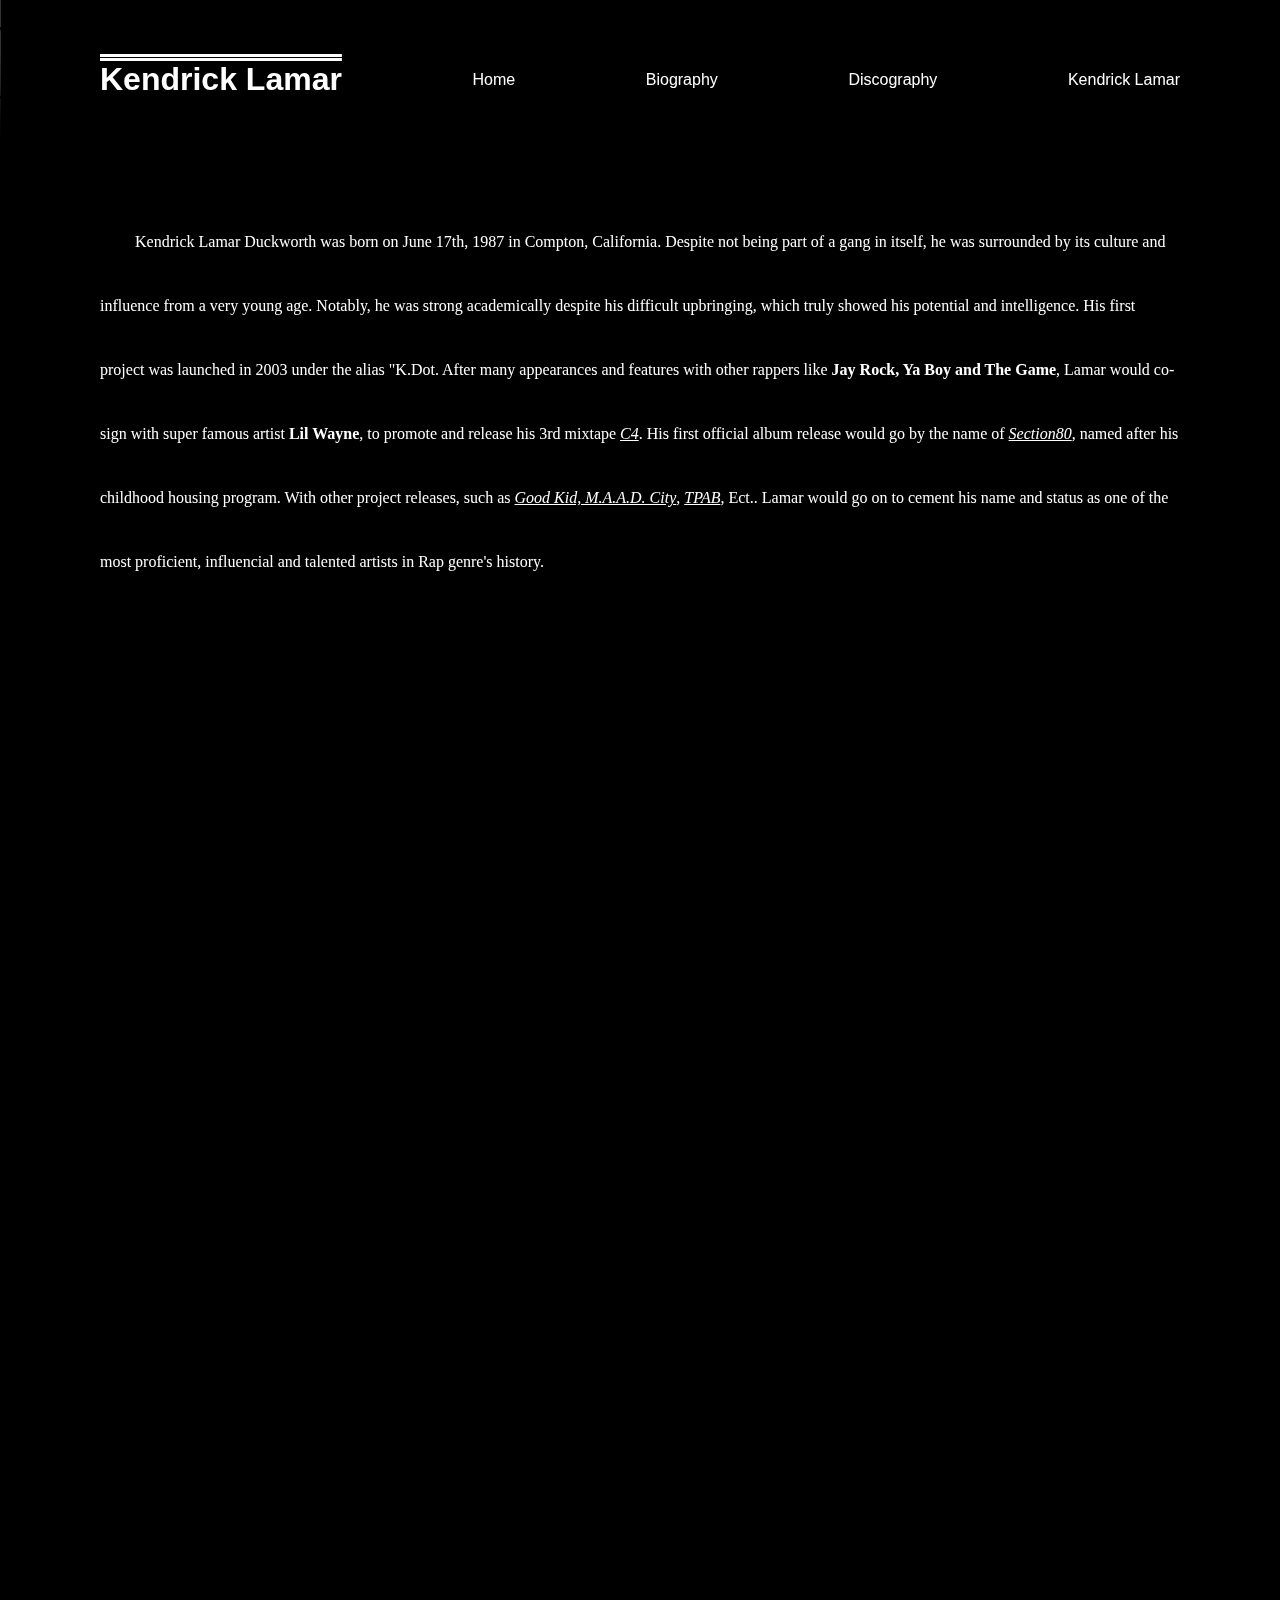
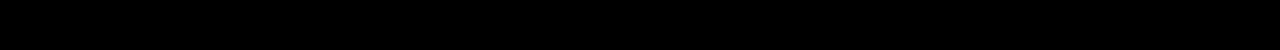
==== CSS/A3_Bio.html @ 8bd56ca1 "Add files via upload" ====
<!DOCTYPE html>
<!-- Video Source -->
  <!-- https://www.youtube.com/watch?v=NLZRYQMLDW4 -->
<section class="showcase">
<link rel="stylesheet" href="Styles.css">
  <header>
    <h1>Kendrick Lamar</h1>
<body>
<style>
        body {
          background-color: black
      }
        a:link {
          color: white;
          background-color: transparent;
          text-decoration: none;
        }

        a:visited {
          color: white;
          background-color: transparent;
          text-decoration: none;
        }

        a:hover {
          color: red;
          background-color: transparent;
          text-decoration: underline;
        }

        a:active {
          color: white;
          background-color: transparent;
          text-decoration: underline;
        }

</style>


      <a href="A3_home.html">Home</a>
      <a href="A3_Bio.html">Biography</a>
      <a href="A3_discography.html">Discography</a>
      <a href="https://oklama.com/">Kendrick Lamar</a>


    </header>
    <video controls>
        <source src="video.mp4" type="video/mp4">
    </video>

  <div class="overlay">

<style>
    div.sticky {
  font-family: "Times New Roman", Times, serif;
  line-height: 4;
  text-indent: 35px;
  position: -webkit-sticky;
  position: sticky;
  top: 0;
  padding: 40px 100px;
  color: white;
  border: white;
                }
</style>
  <body>

 <div class="sticky">
   <p>Kendrick Lamar Duckworth was born on June 17th, 1987 in Compton, California.
  Despite not being part of a gang in itself, he was surrounded by its culture and influence from a very
young age. Notably, he was strong academically despite his difficult upbringing, which truly showed his potential and
intelligence. His first project was launched in 2003 under the alias "K.Dot. After many appearances and features with
other rappers like <b>Jay Rock, Ya Boy and The Game</b>, Lamar would co-sign with super famous
artist <b>Lil Wayne</b>, to promote and release his 3rd mixtape <u><i><a href="https://en.wikipedia.org/wiki/C4_(mixtape)">C4</a></i></u>. His first official
album release would go by the name of <u><i><a href="https://en.wikipedia.org/wiki/Section_8_(housing)">Section80</a></i></u>,
named after his childhood housing program. With other project releases, such as <i><u><a href="https://en.wikipedia.org/wiki/Good_Kid,_M.A.A.D_City">Good Kid, M.A.A.D. City</a></u></i>,
<u><i><a href="https://en.wikipedia.org/wiki/To_Pimp_a_Butterfly">TPAB</a></i></u>, Ect.. Lamar
would go on to cement his name and status as one of the most proficient, influencial and talented artists in Rap genre's history.
  </p></div>
<div style="padding-bottom:1000px"></div>

  </body>

</section>
---- CSS/Styles.css ----
<style>


  img {
      float: left;
      width:  100px;
      height: 100px;
      object-fit: cover;
  }



  h1 {
    color: white

  }
  h1 {
    text-decoration-line: overline;
    text-align: justify;
    text-decoration-style: double;
  }

.showcase header {
  position: absolute;
  top: 0;
  left: 0;
  width: 100%;
  padding: 40px 100px;
  z-index: 1000;
  display: flex;
  align-items: center;
  justify-content: space-between;
}

* {box-sizing: border-box}
body {font-family: Verdana, sans-serif; margin:0}
.mySlides {display: none}
img {vertical-align: middle;}

.slideshow-container {
  max-width: 1000px;
  position: relative;
  margin: auto;
}

.prev, .next {
  cursor: pointer;
  position: absolute;
  top: 50%;
  width: auto;
  padding: 16px;
  margin-top: -22px;
  color: white;
  font-weight: bold;
  font-size: 18px;
  transition: 0.6s ease;
  border-radius: 0 3px 3px 0;
  user-select: none;
}

.next {
  right: 0;
  border-radius: 3px 0 0 3px;
}

.prev:hover, .next:hover {
  background-color: rgba(0,0,0,0.8);
}

.text {
  color: #f2f2f2;
  font-size: 15px;
  padding: 8px 12px;
  position: absolute;
  bottom: 8px;
  width: 100%;
  text-align: center;
}

.dot {
  cursor: pointer;
  height: 15px;
  width: 15px;
  margin: 0 2px;
  background-color: #bbb;
  border-radius: 50%;
  display: inline-block;
  transition: background-color 0.6s ease;
}

.active, .dot:hover {
  background-color: #717171;
}

.fade {
  animation-name: fade;
  animation-duration: 1s;
}

@keyframes fade {
  from {opacity: .6}
  to {opacity: 1}
}

@media only screen and (max-width: 300px) {
  .prev, .next,.text {font-size: 11px}
}

</style>
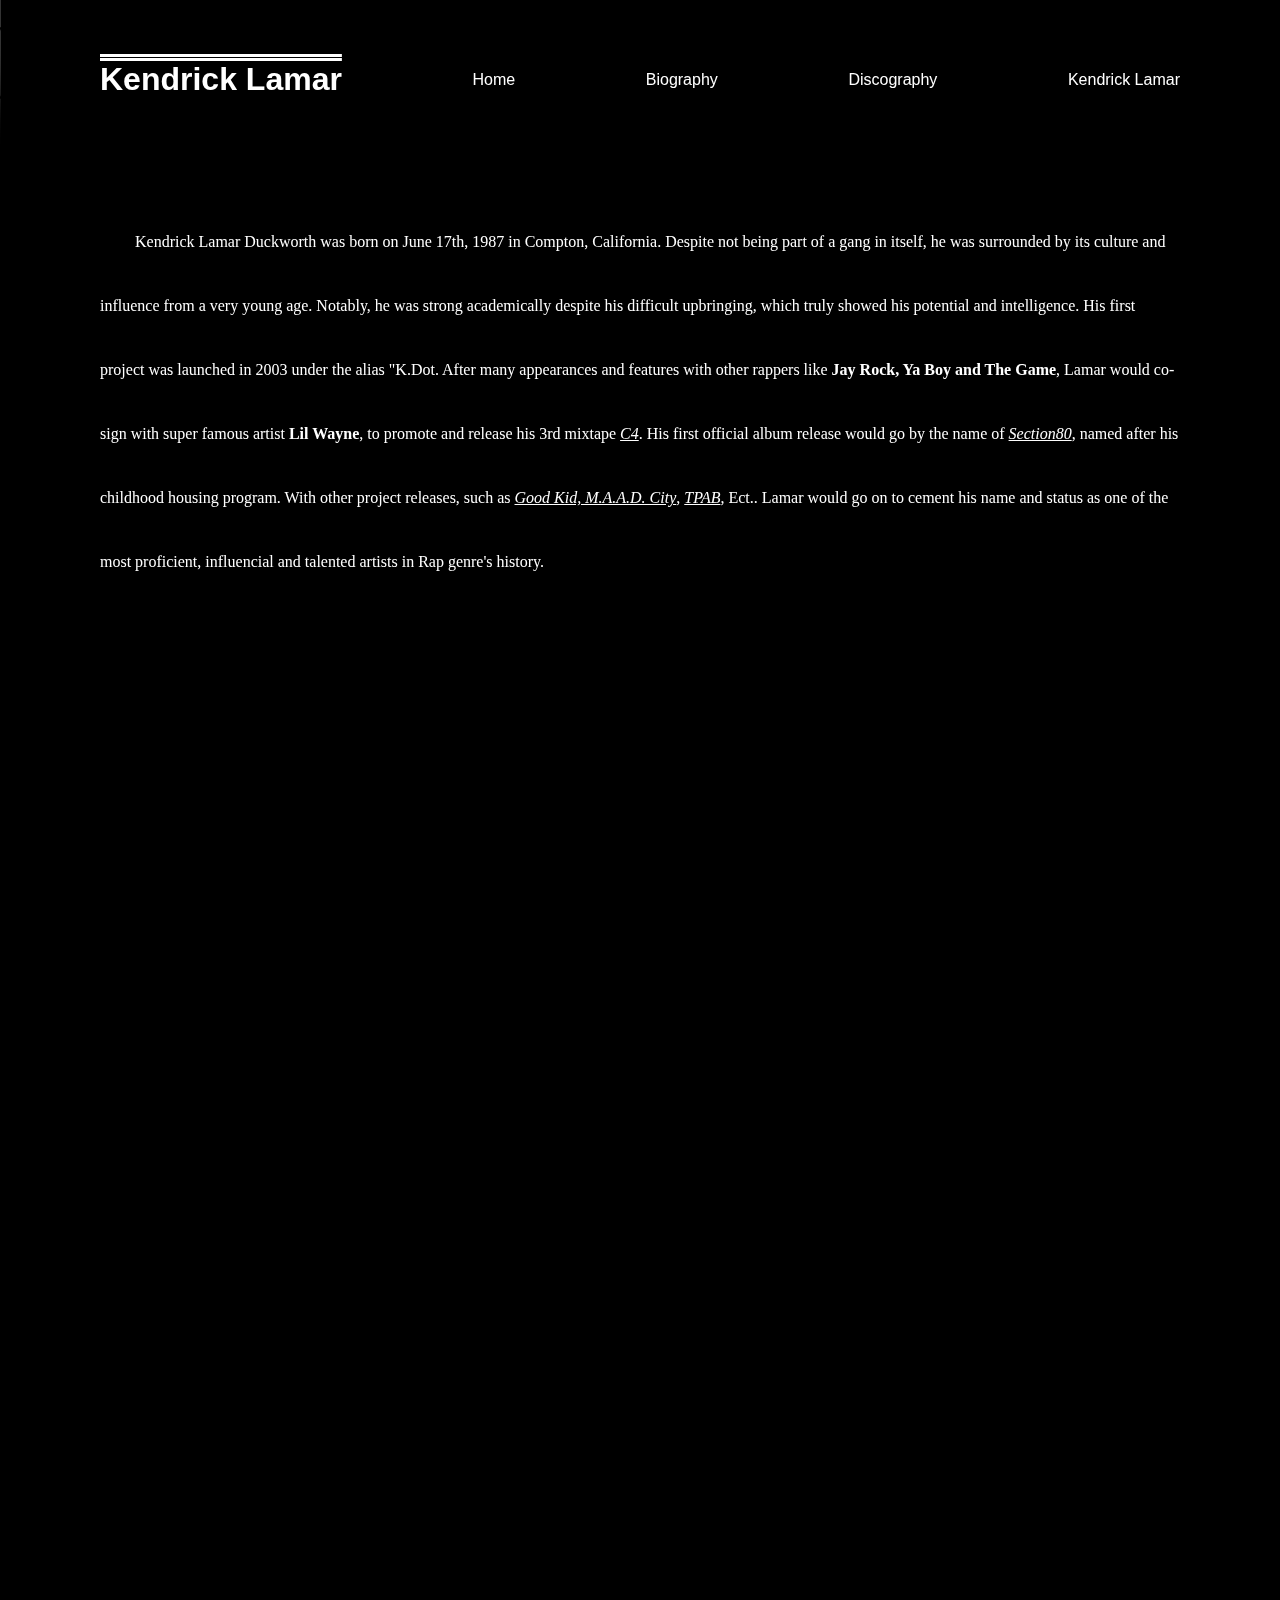
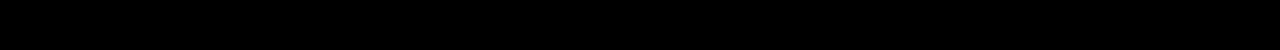
==== commit e16fa090: "Update A3_Bio.html" ====
--- a/CSS/A3_Bio.html
+++ b/CSS/A3_Bio.html
@@ -45,7 +45,7 @@
 
     </header>
     <video controls>
-        <source src="video.mp4" type="video/mp4">
+        <source src="https://www.youtube.com/watch?v=NLZRYQMLDW4" type="video/mp4">
     </video>
 
   <div class="overlay">
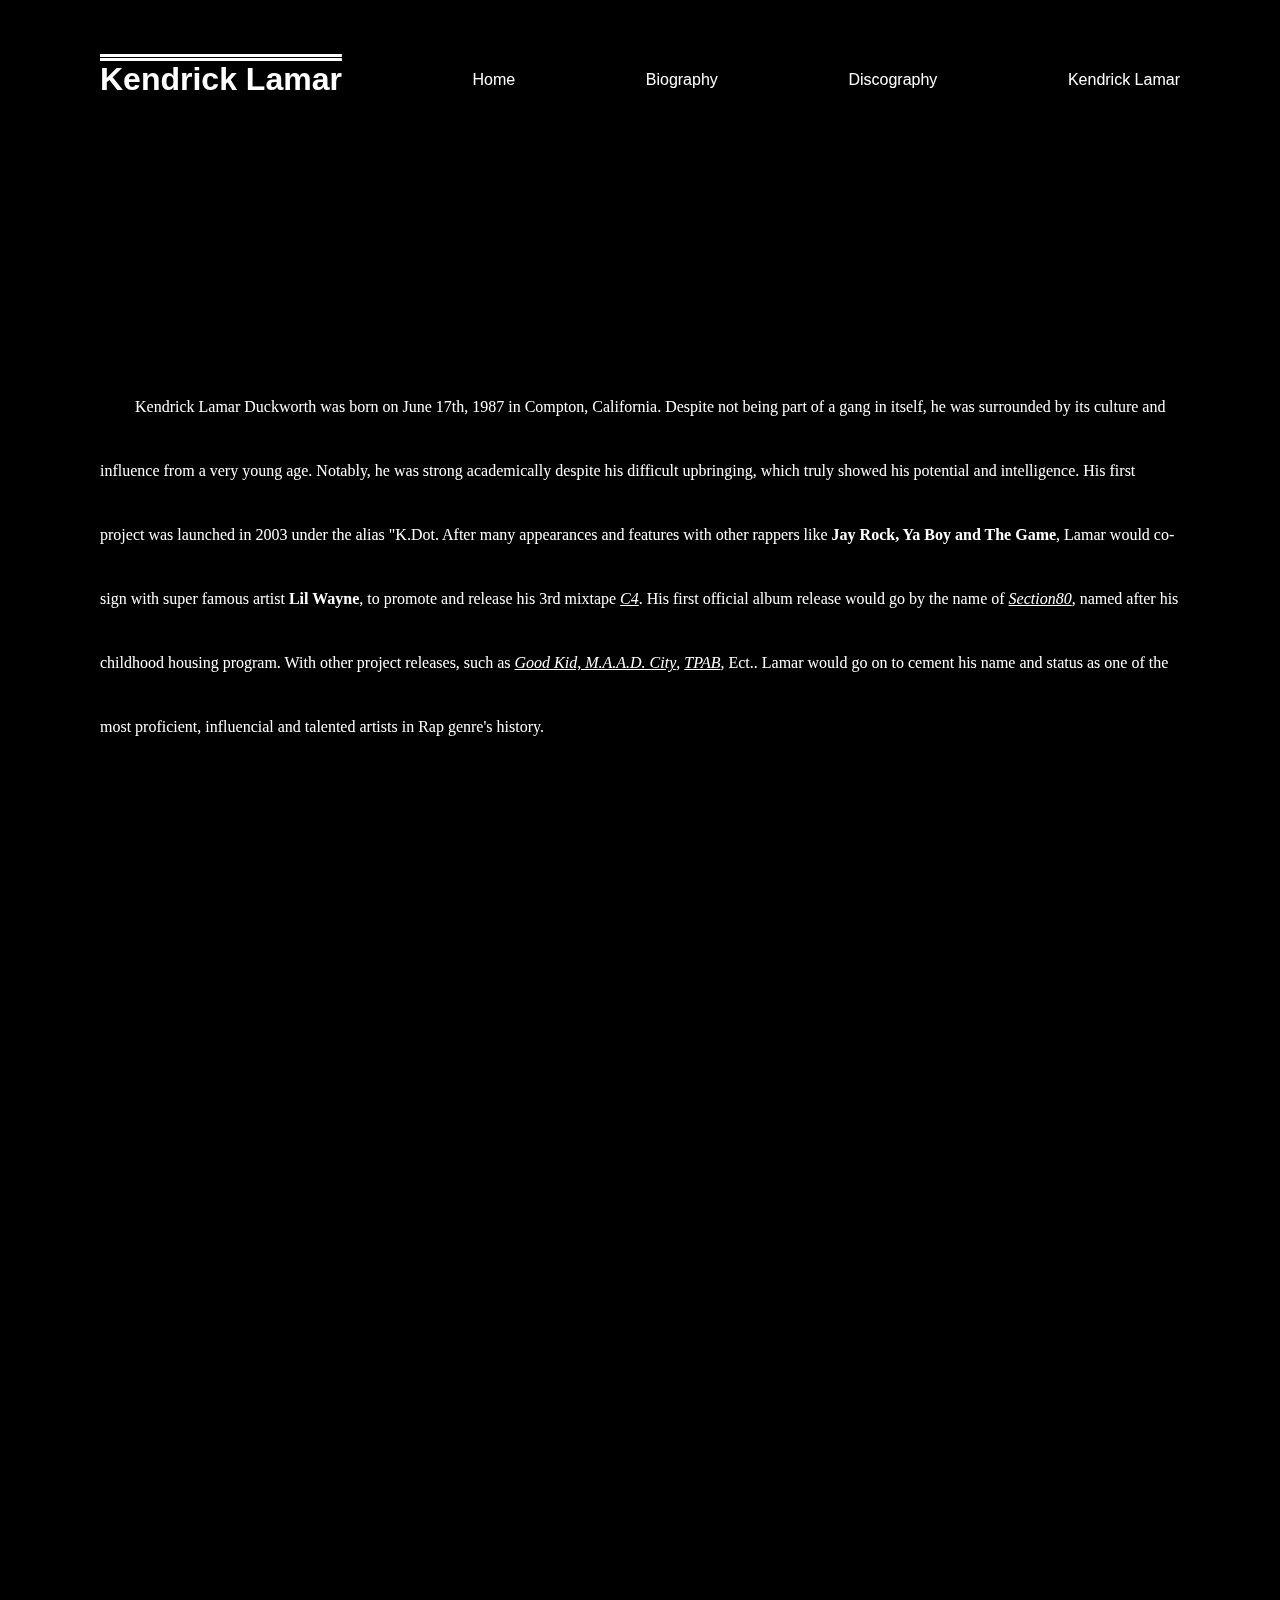
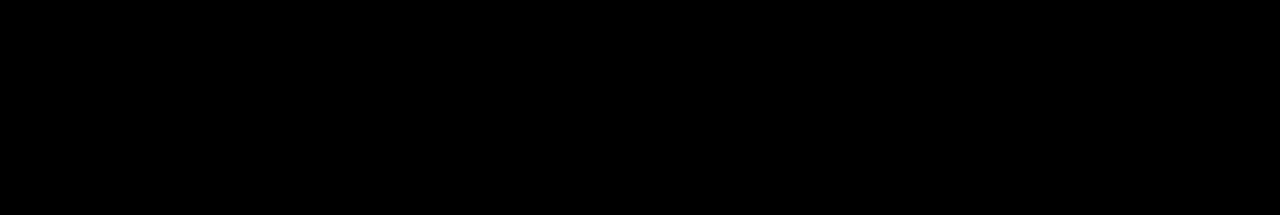
==== commit 750faa9a: "Update A3_Bio.html" ====
--- a/CSS/A3_Bio.html
+++ b/CSS/A3_Bio.html
@@ -44,10 +44,8 @@
 
 
     </header>
-    <video controls>
-        <source src="https://www.youtube.com/watch?v=NLZRYQMLDW4" type="video/mp4">
-    </video>
-
+    <iframe width="100%" height="315" src="https://www.youtube.com/watch?v=NLZRYQMLDW4" frameborder="0" allowfullscreen></iframe>
+      </iframe>
   <div class="overlay">
 
 <style>
